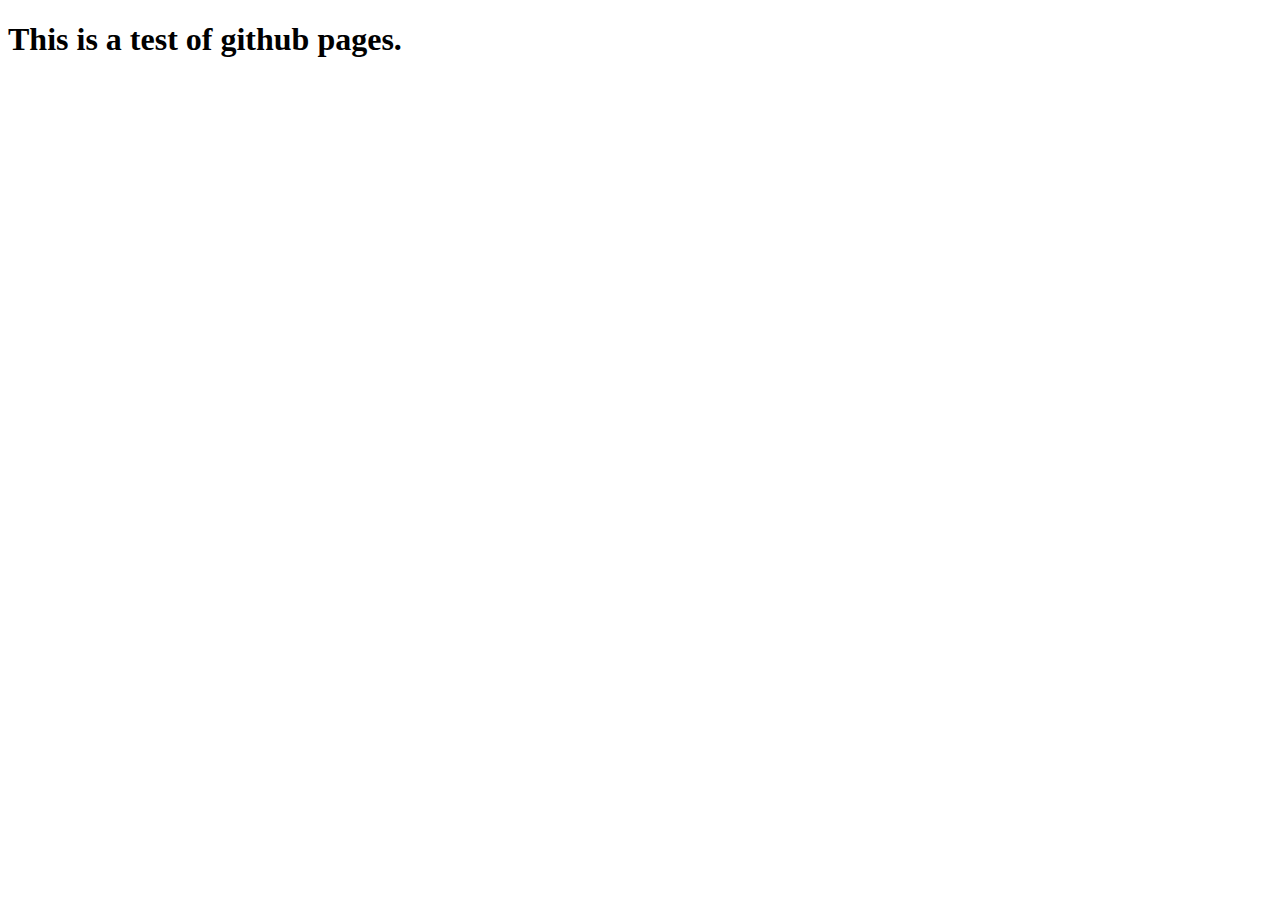
==== index.html @ 6d2996db "First commit" ====
<!DOCTYPE html>
<html lang="en">

<head>
    <meta charset="UTF-8">
    <meta http-equiv="X-UA-Compatible" content="IE=edge">
    <meta name="viewport" content="width=device-width, initial-scale=1.0">
    <title>GitHub Page site</title>
</head>

<body>
    <h1>This is a test of github pages.</h1>
</body>

</html>
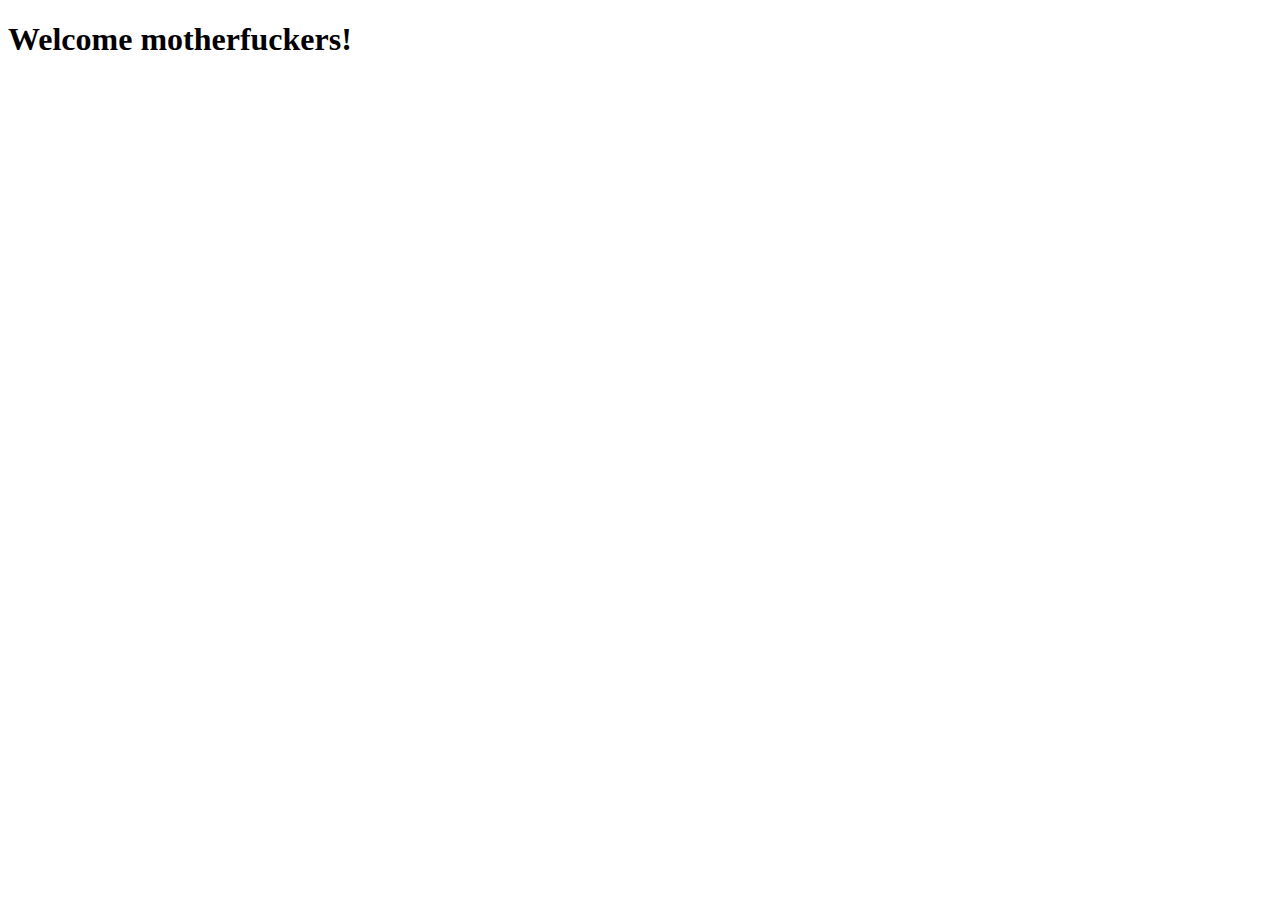
==== commit dc681e0a: "Changed heading" ====
--- a/index.html
+++ b/index.html
@@ -9,7 +9,7 @@
 </head>
 
 <body>
-    <h1>This is a test of github pages.</h1>
+    <h1>Welcome motherfuckers!</h1>
 </body>
 
 </html>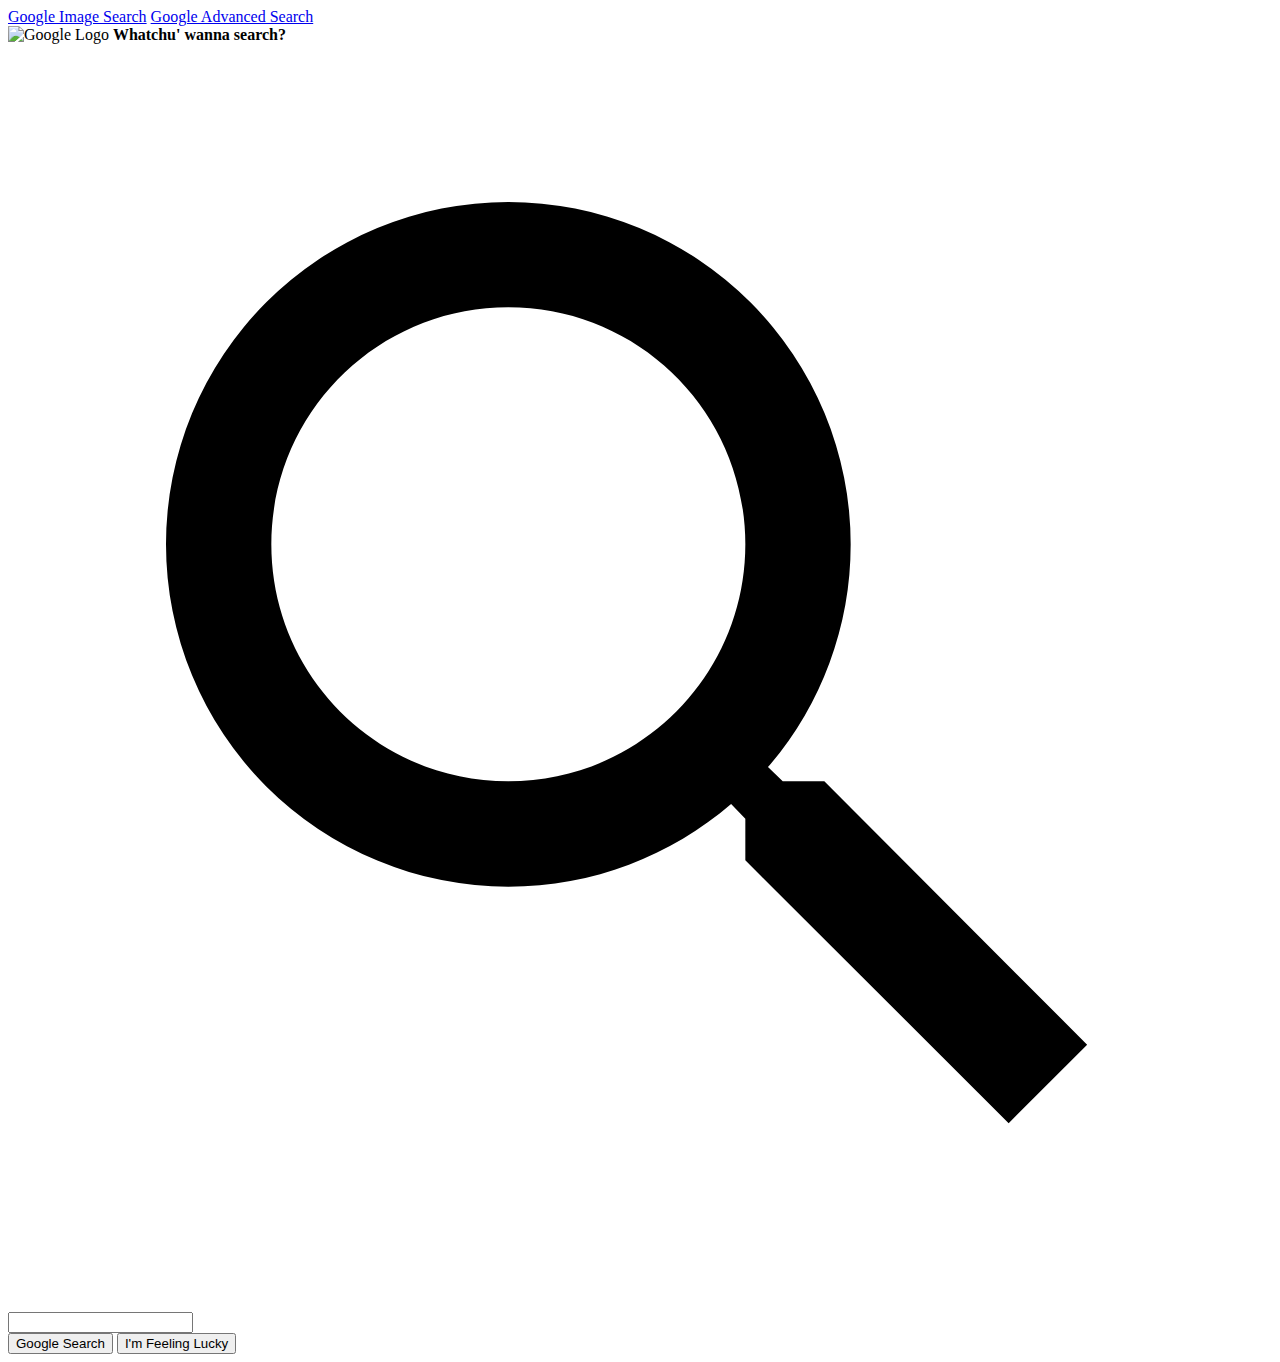
==== commit 5ca5ac2f: "Added google search front-end" ====
--- a/index.html
+++ b/index.html
@@ -5,11 +5,40 @@
     <meta charset="UTF-8">
     <meta http-equiv="X-UA-Compatible" content="IE=edge">
     <meta name="viewport" content="width=device-width, initial-scale=1.0">
-    <title>GitHub Page site</title>
+    <title>Search Imitation</title>
+    <link rel="stylesheet" href="style.css">
 </head>
 
 <body>
-    <h1>Welcome motherfuckers!</h1>
+    <div id="header">
+        <nav id="linkCon">
+            <a href="#">Google Image Search</a>
+            <a href="#">Google Advanced Search</a>
+        </nav>
+    </div>
+
+    <div id="logoCon">
+        <!-- <img src="googlelogo_color_272x92dp.png" alt="Google Logo"> -->
+        <img src="LennyFace.jpg" alt="Google Logo">
+        <b>Whatchu' wanna search?</b>
+    </div>
+
+    <div id="formCon">
+        <form action="https://google.com/search" method="GET" role="search">
+            <div id="searchCon">
+                <svg focusable="false" xmlns="http://www.w3.org/2000/svg" viewBox="0 0 24 24">
+                    <path
+                        d="M15.5 14h-.79l-.28-.27A6.471 6.471 0 0 0 16 9.5 6.5 6.5 0 1 0 9.5 16c1.61 0 3.09-.59 4.23-1.57l.27.28v.79l5 4.99L20.49 19l-4.99-5zm-6 0C7.01 14 5 11.99 5 9.5S7.01 5 9.5 5 14 7.01 14 9.5 11.99 14 9.5 14z">
+                    </path>
+                </svg>
+                <input type="text" name="q">
+            </div>
+            <div id="btnCon">
+                <input type="submit" value="Google Search">
+                <input type="submit" name="btnI" value="I'm Feeling Lucky">
+            </div>
+        </form>
+    </div>
 </body>
 
 </html>